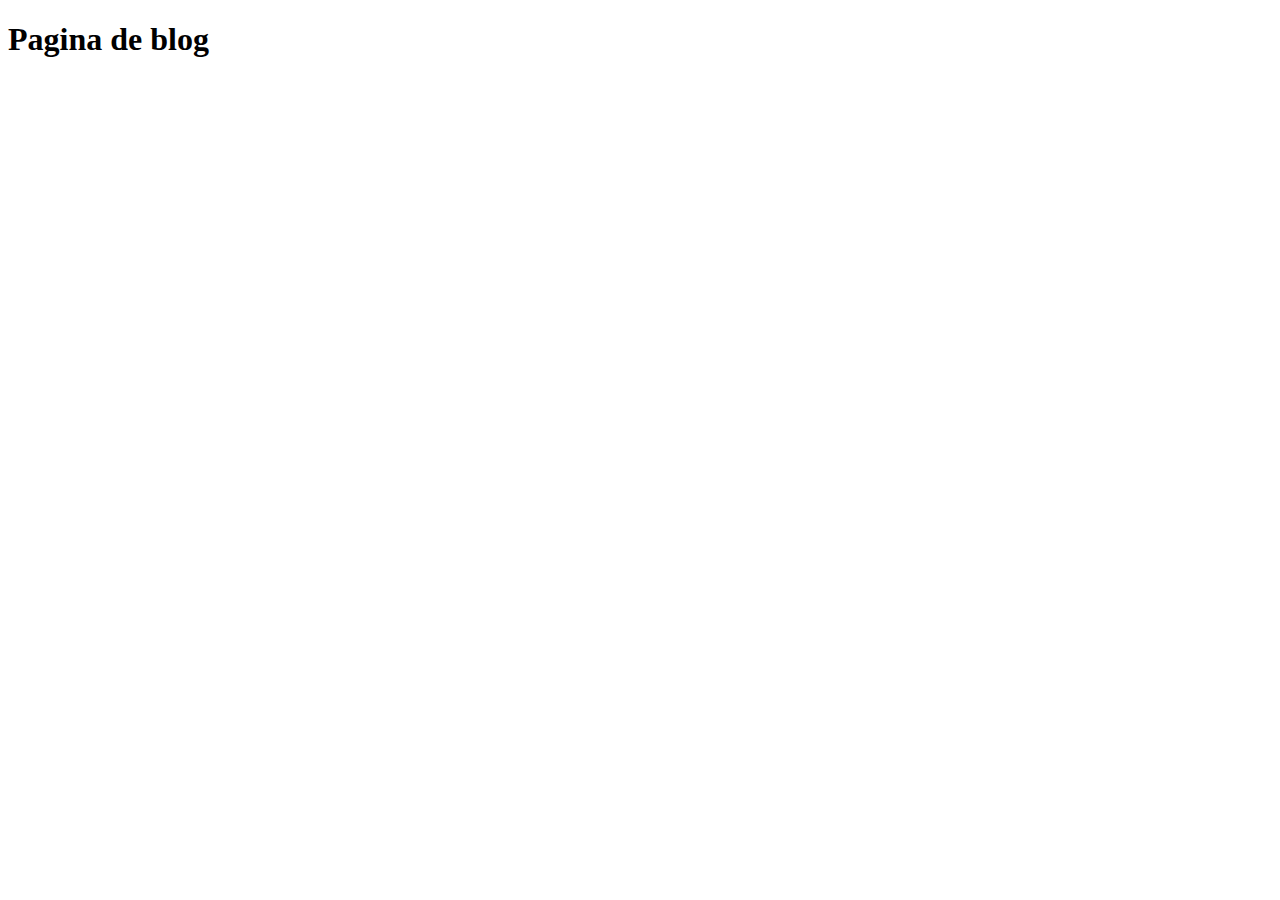
==== blog.html @ aa9b9d08 "pagina blog adicionado" ====
<!DOCTYPE html>
<html lang="pt-br">
<head>
    <meta charset="UTF-8">
    <meta name="viewport" content="width=device-width, initial-scale=1.0">
    <title>Blog</title>
</head>
<body>
    
    <h1>Pagina de blog</h1>

</body>
</html>
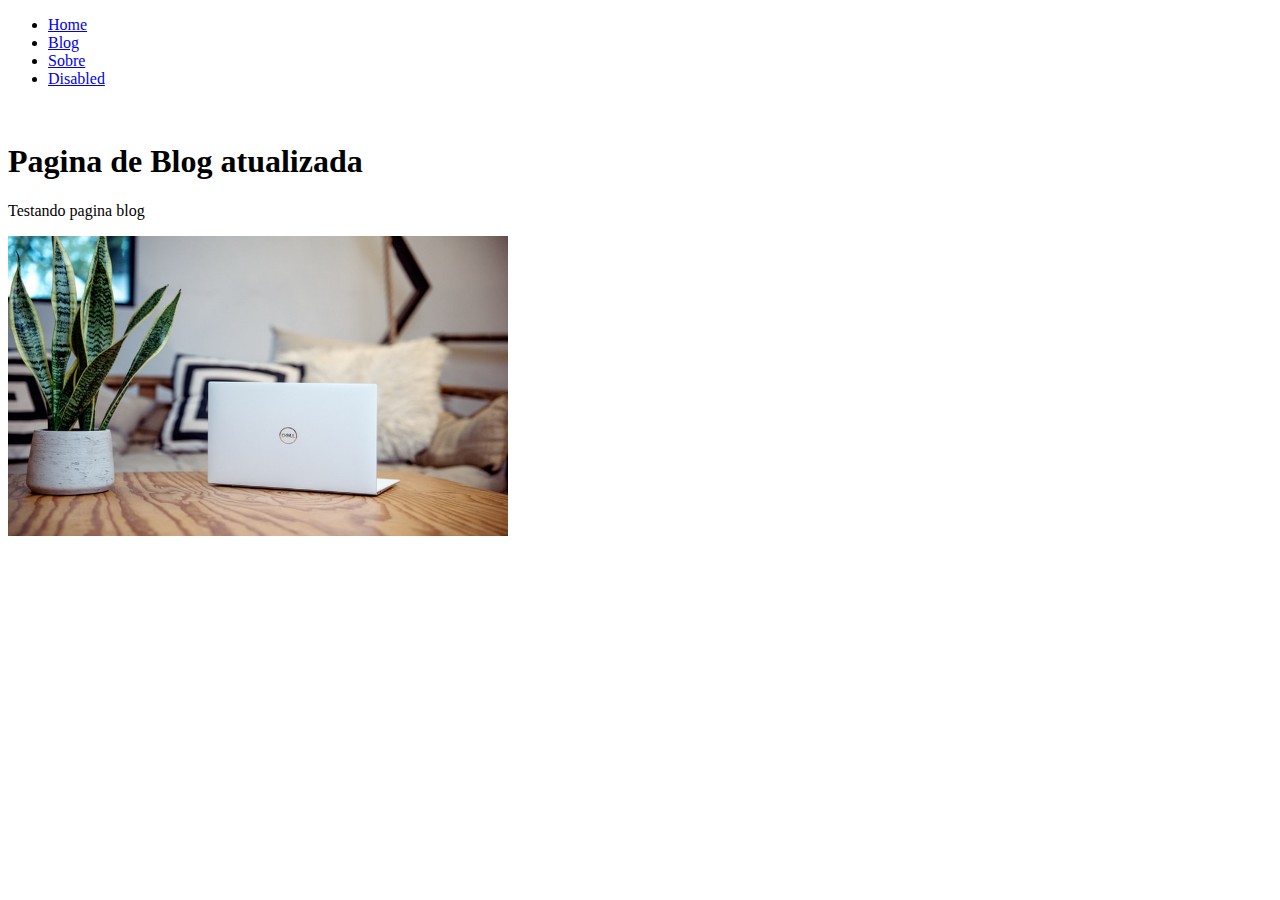
==== commit 0c02c388: "teste" ====
--- a/blog.html
+++ b/blog.html
@@ -3,11 +3,32 @@
 <head>
     <meta charset="UTF-8">
     <meta name="viewport" content="width=device-width, initial-scale=1.0">
-    <title>Blog</title>
+    <link rel="stylesheet" href="/css/style.css">
+    <link rel="stylesheet" href="https://stackpath.bootstrapcdn.com/bootstrap/4.5.0/css/bootstrap.min.css" integrity="sha384-9aIt2nRpC12Uk9gS9baDl411NQApFmC26EwAOH8WgZl5MYYxFfc+NcPb1dKGj7Sk" crossorigin="anonymous">
+    <title>Uma página de teste</title>
 </head>
 <body>
-    
-    <h1>Pagina de blog</h1>
 
+    <ul class="nav nav-pills">
+        <li class="nav-item">
+          <a class="nav-link active" href="/index.html">Home</a>
+        </li>
+        <li class="nav-item">
+          <a class="nav-link" href="/blog.html">Blog</a>
+        </li>
+        <li class="nav-item">
+          <a class="nav-link" href="/sobre.html">Sobre</a>
+        </li>
+        <li class="nav-item">
+          <a class="nav-link disabled" href="#" tabindex="-1" aria-disabled="true">Disabled</a>
+        </li>
+      </ul>
+
+<br>
+    <h1> Pagina de Blog atualizada</h1>
+    <p>Testando pagina blog</p>
+
+    <img src = "img/photo-1593642532744-d377ab507dc8.jpg" height="300" width="500">
+    <link rel="stylesheet" href="https://stackpath.bootstrapcdn.com/bootstrap/4.5.0/css/bootstrap.min.css" integrity="sha384-9aIt2nRpC12Uk9gS9baDl411NQApFmC26EwAOH8WgZl5MYYxFfc+NcPb1dKGj7Sk" crossorigin="anonymous">
 </body>
-</html>+</html>
